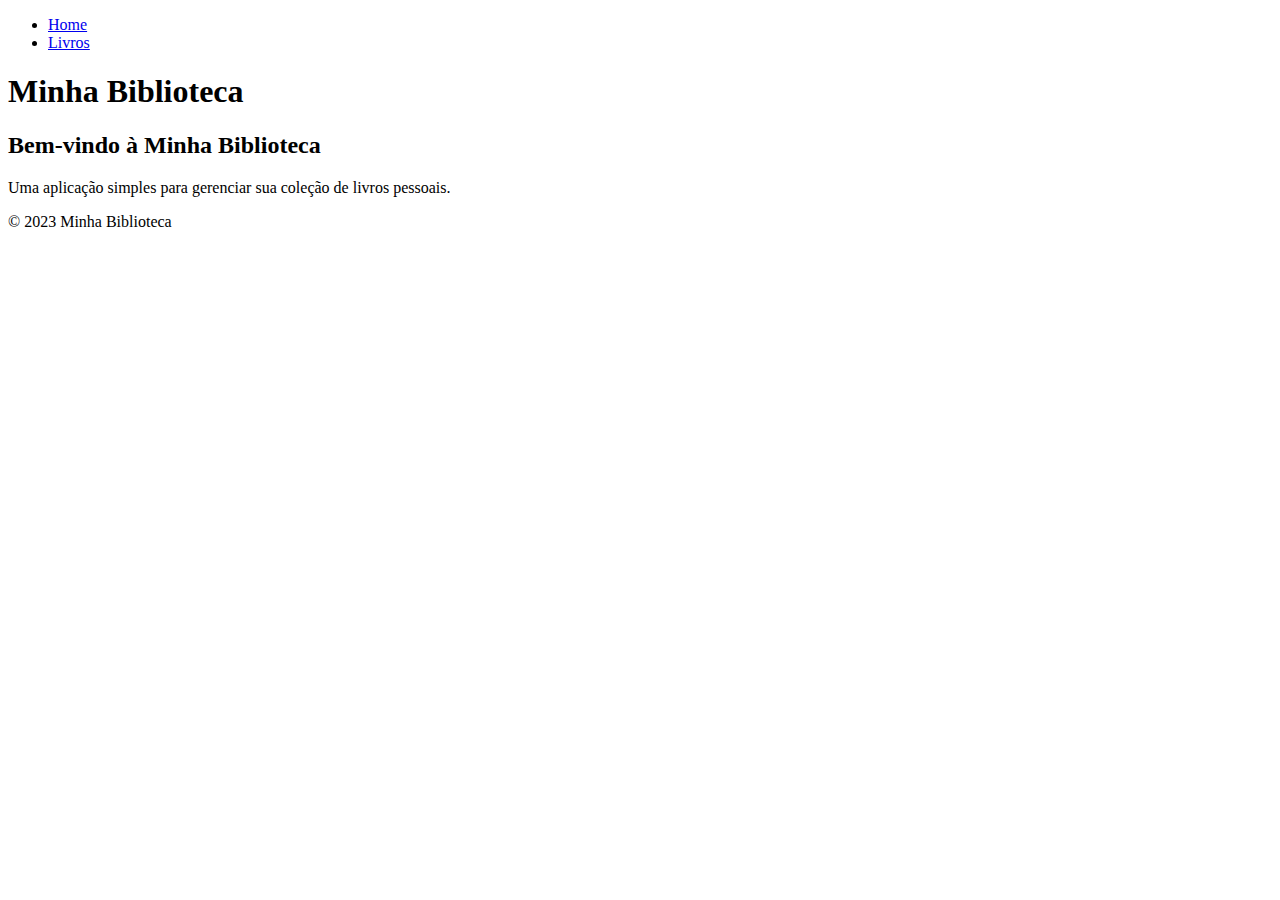
==== public/index.html @ 28ac0c62 "Estilização do botão de livros" ====
<!DOCTYPE html>
<html lang="pt-BR">

<head>
    <meta charset="UTF-8">
    <meta name="viewport" content="width=device-width, initial-scale=1.0">
    <title>Biblioteca Pessoal</title>
    <link rel="stylesheet" href="/css/styles.css">
</head>

<body>
    <header>
        <nav>
            <ul>
                <li><a href="/">Home</a></li>
                <li><a href="/livros.html">Livros</a></li>
                <!-- Outras páginas podem ser adicionadas aqui -->
            </ul>
        </nav>
        <h1>Minha Biblioteca</h1>
    </header>

    <main id="main_home">
        <section>
            <h2>Bem-vindo à Minha Biblioteca</h2>
            <p>Uma aplicação simples para gerenciar sua coleção de livros pessoais.</p>
        </section>
    </main>

    <footer>
        <p>&copy; 2023 Minha Biblioteca</p>
    </footer>
</body>

</html>
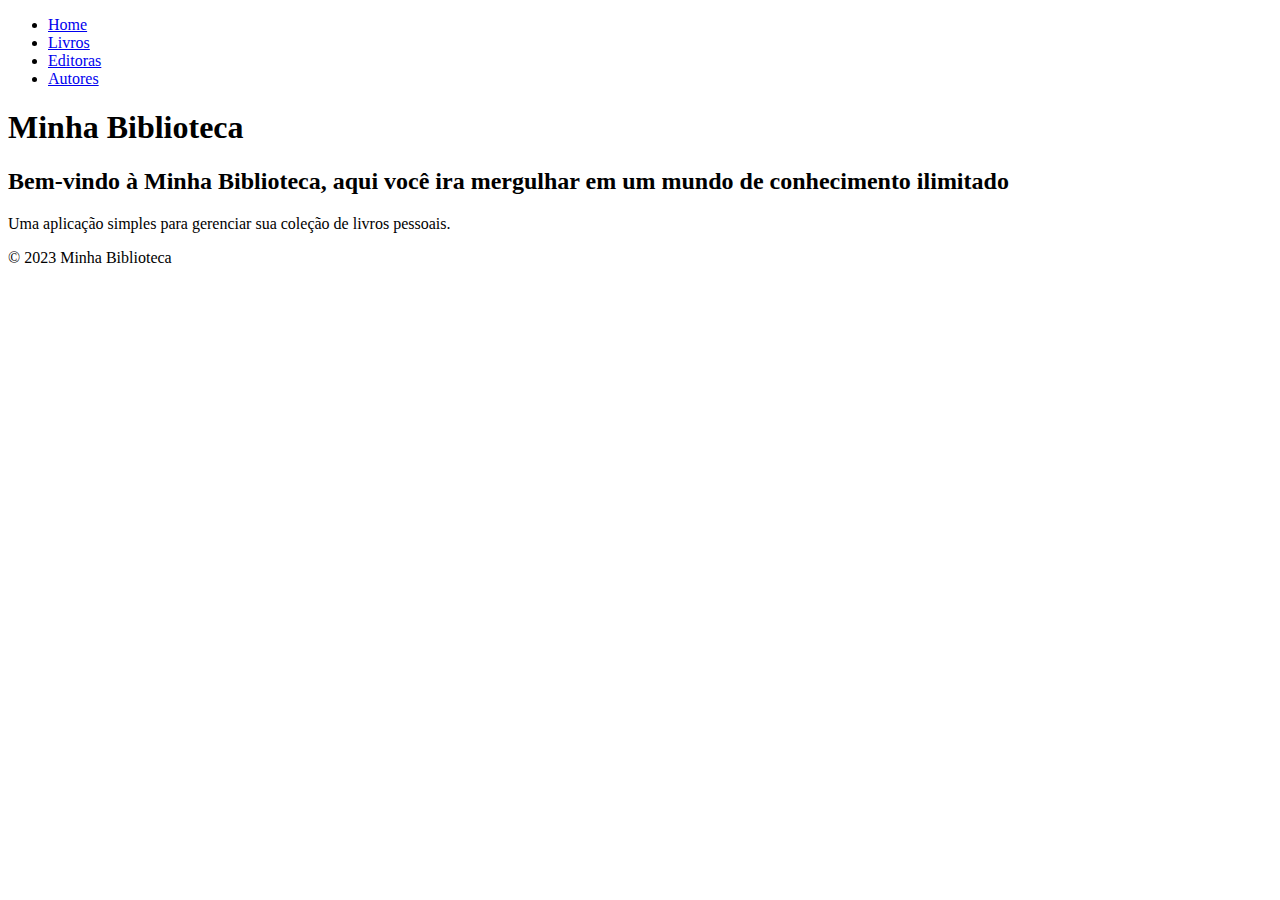
==== commit 43d4d07c: "Front-end pronto" ====
--- a/public/index.html
+++ b/public/index.html
@@ -14,6 +14,8 @@
             <ul>
                 <li><a href="/">Home</a></li>
                 <li><a href="/livros.html">Livros</a></li>
+                <li><a href="/editoras.html">Editoras</a></li>
+                <li><a href="/autores.html">Autores</a></li>
                 <!-- Outras páginas podem ser adicionadas aqui -->
             </ul>
         </nav>
@@ -22,7 +24,7 @@
 
     <main id="main_home">
         <section>
-            <h2>Bem-vindo à Minha Biblioteca</h2>
+            <h2>Bem-vindo à Minha Biblioteca, aqui você ira mergulhar em um mundo de conhecimento ilimitado</h2>
             <p>Uma aplicação simples para gerenciar sua coleção de livros pessoais.</p>
         </section>
     </main>
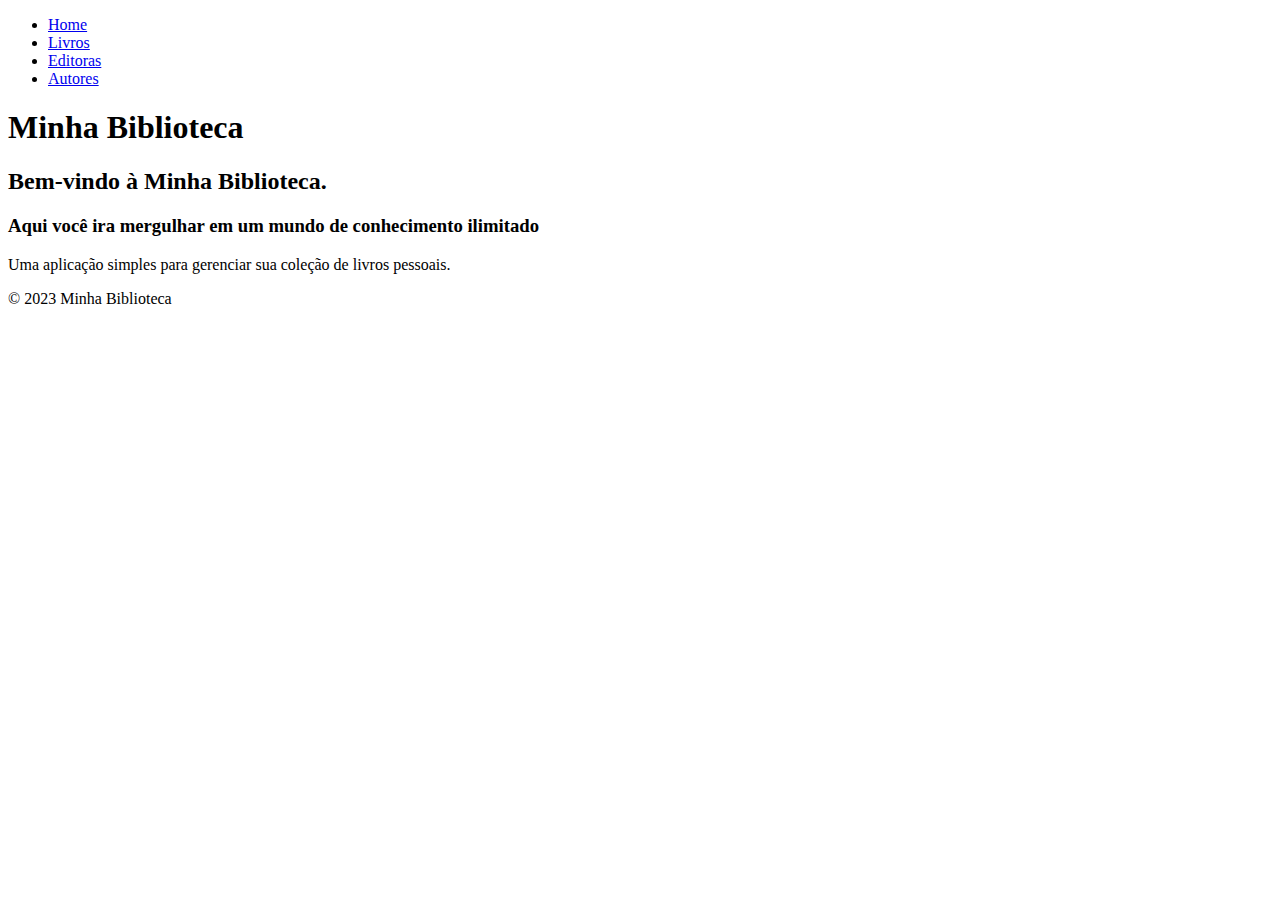
==== commit d2cc9294: "Atualização front-end" ====
--- a/public/index.html
+++ b/public/index.html
@@ -24,7 +24,8 @@
 
     <main id="main_home">
         <section>
-            <h2>Bem-vindo à Minha Biblioteca, aqui você ira mergulhar em um mundo de conhecimento ilimitado</h2>
+            <h2>Bem-vindo à Minha Biblioteca.</h2>
+            <h3>Aqui você ira mergulhar em um mundo de conhecimento ilimitado</h3>
             <p>Uma aplicação simples para gerenciar sua coleção de livros pessoais.</p>
         </section>
     </main>
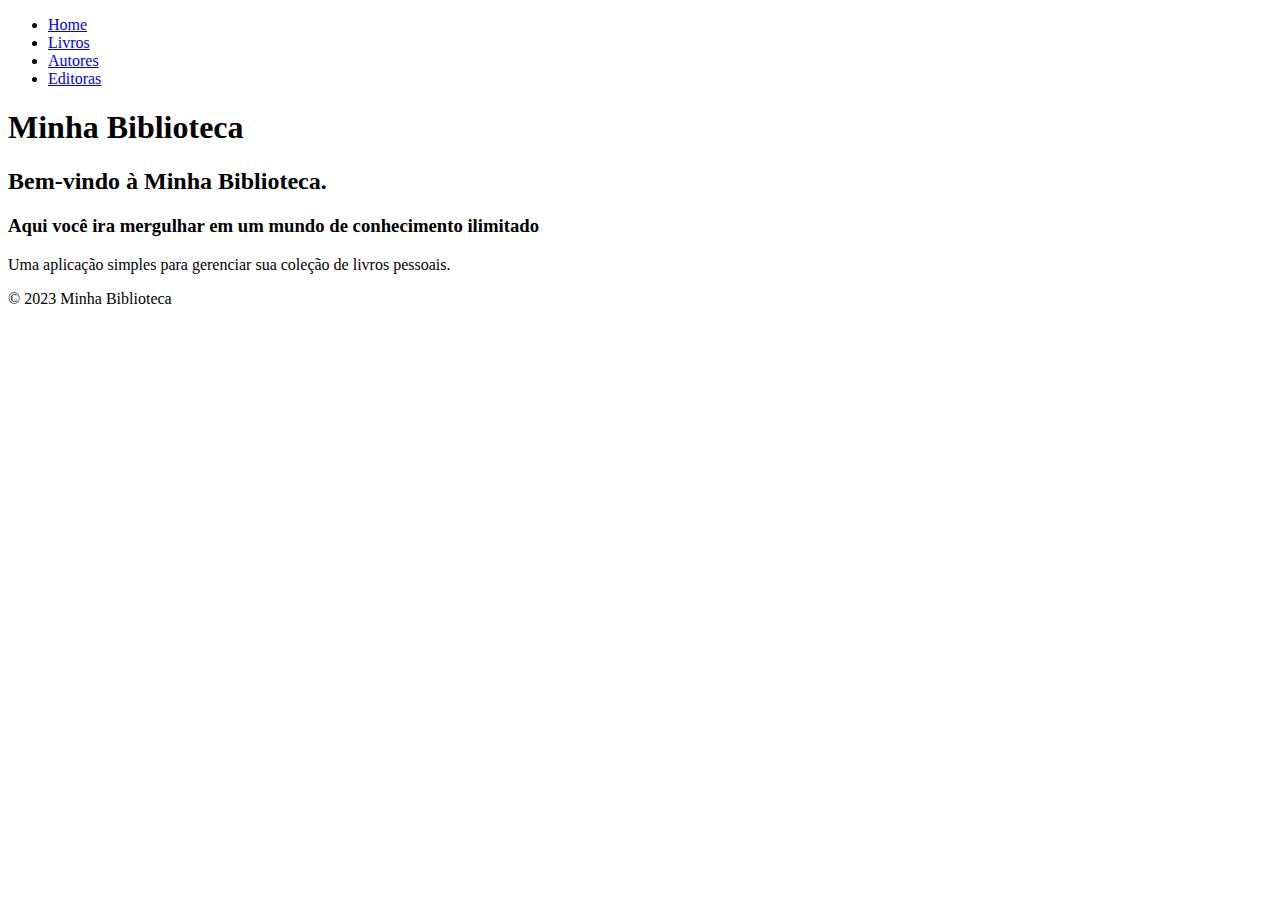
==== commit ffa06dc4: "Não sei como terminar essa bagaça" ====
--- a/public/index.html
+++ b/public/index.html
@@ -14,8 +14,8 @@
             <ul>
                 <li><a href="/">Home</a></li>
                 <li><a href="/livros.html">Livros</a></li>
+                <li><a href="/autores.html">Autores</a></li>
                 <li><a href="/editoras.html">Editoras</a></li>
-                <li><a href="/autores.html">Autores</a></li>
                 <!-- Outras páginas podem ser adicionadas aqui -->
             </ul>
         </nav>
